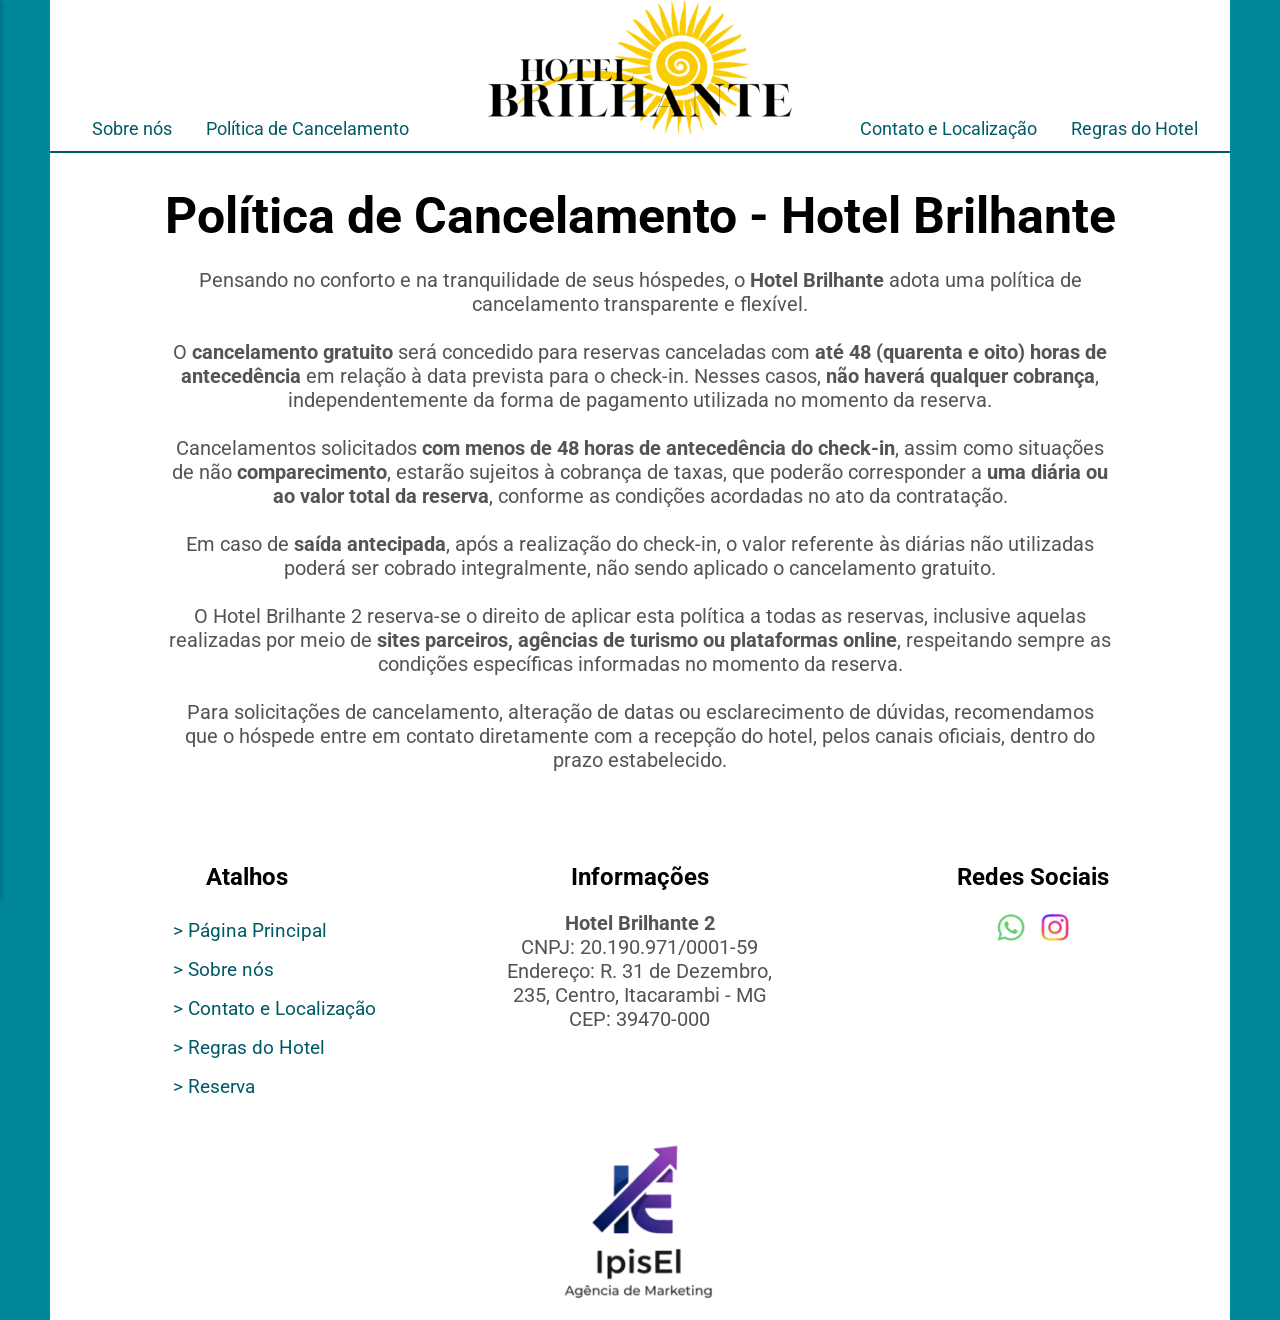
==== cancelamento.html @ 214d7185 "att" ====
<!doctype html>
<html lang="pt-br">
  <head>
    <!--METADADOS DO SITE-->
    <meta charset="UTF-8" />
    <meta http-equiv="X-UA-Compatible" content="IE=edge" />
    <meta name="viewport" content="width=device-width, initial-scale=1.0" />
    <meta name="author" content="Luis Carlos S. S. Junior - IpisEl" />
    <meta
      name="description"
      content="Conheça a política de cancelamento do hotel brilhante 2 em itacarambi minas gerais."
    />
    <meta
      name="keywords"
      content="cancelamento do hotel, política de cancelamento, Hotel Brilhante 2, Itacarambi minas gerais"
    />

    <meta
      property="og:title"
      content="Política de cancelamento do hotel brilhante 2 em itacarambi minas gerais."
    />
    <meta
      property="og:description"
      content="Conforto, ótimo preço e reservas rápidas."
    />
    <meta
      property="og:image"
      content="https://hotelbrilhante.com.br/img/og.jpg"
    />
    <meta property="og:url" content="https://hotelbrilhante.com.br/" />
    <meta property="og:type" content="website" />
    <meta property="og:locale" content="pt_BR" />
    <meta property="og:site_name" content="Hotel Brilhante 2" />

    <!--TÍTULO DO SITE-->
    <title>Hotel Brilhante 2 em Itacarambi MG | Política de Cancelamento</title>

    <!--LINK ICON-->
    <link
      rel="icon"
      href="https://hotelbrilhante.com.br/img/sol.png"
      type="image/png"
    />

    <!--LINK PARA O CSS-->
    <link rel=" stylesheet" href="css/global.css" />
    <link rel=" stylesheet" href="css/responsividade.css" />
  </head>

  <body>
    <nav class="navbar">
      <div class="btn-hamburger">☰</div>
      <div class="navegacao">
        <!--MENU DE NAVEGAÇÃO-->
        <a href="sobre.html">Sobre nós</a>
        <a href="cancelamento.html">Política de Cancelamento</a>
      </div>

      <div class="logo">
        <!--LOGO-->
        <a href="index.html"
          ><img
            src="img/logo.png"
            alt="Logo principal do hotel brilhante 2 em itacarambi minas gerais."
        /></a>
      </div>

      <div class="navegacao">
        <!--MENU DE NAVEGAÇÃO-->
        <a href="contato.html">Contato e Localização</a>
        <a href="regras.html">Regras do Hotel</a>
      </div>

      <div class="menu-mobile">
        <div class="btn-fechar">×</div>

        <a href="index.html">Página Principal</a>
        <a href="sobre.html">Sobre nós</a>
        <a href="contato.html">Contato e Localização</a>
        <a href="regras.html">Regras do Hotel</a>
        <a href="reserva.html">Reserva</a>
      </div>

      <div class="overlay"></div>
    </nav>

    <header class="header">
      <!--POLÍTICA DE CANCELAMENTO-->
      <h1>Política de Cancelamento - Hotel Brilhante</h1>

      <p>
        Pensando no conforto e na tranquilidade de seus hóspedes, o
        <strong>Hotel Brilhante</strong> adota uma política de cancelamento
        transparente e flexível.<br /><br />

        O <strong>cancelamento gratuito</strong> será concedido para reservas
        canceladas com
        <strong>até 48 (quarenta e oito) horas de antecedência</strong> em
        relação à data prevista para o check-in. Nesses casos,
        <strong>não haverá qualquer cobrança</strong>, independentemente da
        forma de pagamento utilizada no momento da reserva.<br /><br />

        Cancelamentos solicitados
        <strong>com menos de 48 horas de antecedência do check-in</strong>,
        assim como situações de não <strong>comparecimento</strong>, estarão
        sujeitos à cobrança de taxas, que poderão corresponder a
        <strong>uma diária ou ao valor total da reserva</strong>, conforme as
        condições acordadas no ato da contratação.<br /><br />

        Em caso de <strong>saída antecipada</strong>, após a realização do
        check-in, o valor referente às diárias não utilizadas poderá ser cobrado
        integralmente, não sendo aplicado o cancelamento gratuito.<br /><br />

        O Hotel Brilhante 2 reserva-se o direito de aplicar esta política a
        todas as reservas, inclusive aquelas realizadas por meio de
        <strong
          >sites parceiros, agências de turismo ou plataformas online</strong
        >, respeitando sempre as condições específicas informadas no momento da
        reserva.<br /><br />

        Para solicitações de cancelamento, alteração de datas ou esclarecimento
        de dúvidas, recomendamos que o hóspede entre em contato diretamente com
        a recepção do hotel, pelos canais oficiais, dentro do prazo
        estabelecido.
      </p>
    </header>

    <footer class="rodape">
      <div class="atalhos">
        <!--LINK RELATIVO(INTERNO)-->
        <h2>Atalhos</h2>
        <a href="index.html">> Página Principal</a>
        <a href="sobre.html">> Sobre nós</a>
        <a href="contato.html">> Contato e Localização</a>
        <a href="regras.html">> Regras do Hotel</a>
        <a href="reserva.html">> Reserva</a>
      </div>

      <div class="informacoes">
        <!--INFORMAÇÕES DO HOTEL-->
        <h2>Informações</h2>
        <p>
          <strong>Hotel Brilhante 2</strong><br />CNPJ: 20.190.971/0001-59
          <br />Endereço: R. 31 de Dezembro,<br />
          235, Centro, Itacarambi - MG<br />
          CEP: 39470-000
        </p>
        <link rel=" stylesheet" href="css/estilo.css" />
      </div>

      <div class="redes">
        <!--REDES SOCIAIS-->
        <h2>Redes Sociais</h2>
        <a
          href="https://wa.me//553836131170?text=Olá, quero fazer uma reserva.
"
          target="_blank"
          ><img
            src="img/whatsappicon.png"
            alt="Entre em contato com o hotel brilhante 2 itacarambi minas gerais pelo WhatsApp"
        /></a>
        <a href="https://www.instagram.com/hotelbrilhante2/" target="_blank"
          ><img
            src="img/instagramicon.png"
            alt="Entre em contato com o hotel brilhante 2 itacarambi minas gerais pelo Instagram"
        /></a>
      </div>

      <div class="ipisel">
        <!--LOGO IPISEL-->
        <img
          src="img/ipisel.png"
          alt="Logo da empresa ipisel que fez o site do hotel brilhante 2 em itacarambi minas gerais."
        />
      </div>
    </footer>

    <script src="js/global.js" defer></script>
  </body>
</html>
---- css/global.css ----
/*FONTE*/
/* roboto-regular - latin */
@font-face {
  font-display: swap; /* Check https://developer.mozilla.org/en-US/docs/Web/CSS/@font-face/font-display for other options. */
  font-family: "Roboto";
  font-style: normal;
  font-weight: 400;
  src: url("../fonts/roboto-v51-latin-regular.woff2") format("woff2"); /* Chrome 36+, Opera 23+, Firefox 39+, Safari 12+, iOS 10+ */
}
/* roboto-700 - latin */
@font-face {
  font-display: swap; /* Check https://developer.mozilla.org/en-US/docs/Web/CSS/@font-face/font-display for other options. */
  font-family: "Roboto";
  font-style: normal;
  font-weight: 700;
  src: url("../fonts/roboto-v51-latin-700.woff2") format("woff2"); /* Chrome 36+, Opera 23+, Firefox 39+, Safari 12+, iOS 10+ */
}

/*GERAL*/
* {
  box-sizing: border-box;
}

/*BODY*/
body {
  margin: 0px;
  font-family: "Roboto", sans-serif;
  border-left: #00879a 300px solid;
  border-right: #00879a 300px solid;
}

/*PARÁGRAFO*/
p {
  color: #545454;
}

img {
  max-width: 100%;
}

/*NAVEGAÇÃO DO TOPO*/
.navbar {
  display: flex;
  flex-flow: row wrap;
  height: auto;
  justify-content: center;
  align-items: end;
  border-bottom: 2px #005a67 solid;
}

/*LOGO DO TOPO*/
.logo {
  flex: 30%;
  text-align: center;
  margin-bottom: 1%;
}

.logo a:hover {
  opacity: 0.5;
}

.logo img {
  width: 90%;
}

/*LINKS DO TOPO*/
.navegacao {
  flex: 30%;
  text-align: center;
  margin-bottom: 1%;
  margin-left: 1%;
  margin-right: 1%;
}

.navegacao a {
  color: #005a67;
  text-decoration: none;
  font-size: 18px;
  padding: 20px 15px;
}

.navegacao a:hover {
  border-top: 2px #facc04 solid;
  color: #005a67;
}

.btn-hamburger {
  font-size: 30px;
  cursor: pointer;
  display: none;
  height: 35px;
  padding-left: 2px;
  padding-right: 2px;
  border-radius: 3px;
  position: relative;
  z-index: 999;
  top: 20px;
  left: 10px;
}

.btn-hamburger:hover {
  opacity: 0.5;
}

.btn-fechar:hover {
  opacity: 0.5;
}

.menu-mobile {
  position: fixed;
  top: 0;
  left: -250px;
  width: 250px;
  height: 100vh;
  background: #ffffff;
  display: flex;
  flex-direction: column;
  gap: 20px;
  padding: 60px 20px;
  transition: 0.3s ease;
  box-shadow: 2px 0 5px rgba(0, 0, 0, 0.2);
  background-color: #005a67;
  z-index: 1000;
}

.menu-mobile a {
  font-size: 18px;
  text-decoration: none;
  color: white;
  height: 20px;
  margin-top: 10%;
}

.menu-mobile a:hover {
  border-top: 2px #facc04 solid;
  color: black;
}

.menu-mobile.ativo {
  left: 0;
}

.btn-fechar {
  font-size: 30px;
  cursor: pointer;
  position: absolute;
  top: 15px;
  right: 15px;
}

.overlay {
  position: fixed;
  top: 0;
  left: 0;
  width: 100vw;
  height: 100vh;
  background: rgba(0, 0, 0, 0.6);
  opacity: 0;
  pointer-events: none;
  transition: 0.3s ease;
  z-index: 900;
}

.overlay.ativo {
  opacity: 1;
  pointer-events: all;
}

/*HEADER GLOBAL (TEXTOS)*/
.header {
  text-align: center;
  margin-bottom: 5%;
}

.header h1 {
  font-size: 50px;
  margin-bottom: 2%;
}

.header p {
  font-size: 20px;
  margin-left: 20%;
  margin-right: 20%;
}

.header h3 {
  font-size: 30px;
}

.header ul {
  display: inline-block;
  width: 550px;
  text-align: left;
  color: gray;
  padding-left: 100px;
  font-size: 20px;
}

/*RODAPÉ*/
.rodape {
  display: flex;
  flex-flow: row wrap;
}

/*ATALHOS DO RODAPÉ*/
.atalhos {
  flex: 30%;
  margin: 1%;
  text-align: center;
}

.atalhos a {
  display: inline-block;
  text-align: left;
  width: 100%;
  padding-left: 30%;
  padding-top: 8px;
  padding-bottom: 8px;
  font-size: 19px;
  text-decoration: none;
  color: #005a67;
}

.atalhos a:hover {
  color: #facc04;
}

/*INFORMAÇÕES DO HOTEL DO RODAPÉ*/
.informacoes {
  flex: 30%;
  margin: 1%;
  text-align: center;
}

.informacoes p {
  font-size: 20px;
}

/*REDES SOCIAS DO RODAPÉ*/
.redes {
  flex: 30%;
  margin: 1%;
  text-align: center;
}

.redes img {
  width: 40px;
}

.redes img:hover {
  opacity: 0.5;
}

/*LOGO DO RODAPÉ*/
.ipisel {
  flex: 100%;
  text-align: center;
}

.ipisel img {
  width: 20%;
}

/*REGRAS*/

.regras {
  text-align: center;
  margin-bottom: 5%;
}

.regras h1 {
  font-size: 50px;
  margin-bottom: 2%;
}

.regras p {
  font-size: 20px;
  margin-left: 20%;
  margin-right: 20%;
}

.regras h2 {
  font-size: 30px;
}
---- css/responsividade.css ----
@media screen and (max-width: 1756px) {
  body {
    border-left: #00879a 200px solid;
    border-right: #00879a 200px solid;
  }

  .card-quarto {
    margin-left: 10%;
    margin-right: 10%;
  }

  .qtd-quarto {
    left: 18%;
  }

  .header p {
    margin-left: 10%;
    margin-right: 10%;
  }

  .botao-reserva {
    right: 9%;
  }

  #total {
    flex: 20%;
  }

  .quarto p {
    margin-left: 0px;
  }
}

@media screen and (max-width: 1556px) {
  body {
    border-left: #00879a 100px solid;
    border-right: #00879a 100px solid;
  }

  .botao-reserva {
    right: 5%;
  }
}

@media screen and (max-width: 1356px) {
  body {
    border-left: #00879a 50px solid;
    border-right: #00879a 50px solid;
  }

  .botao-reserva {
    right: 1%;
  }
}

@media screen and (max-width: 1256px) {
  body {
    border-left: #00879a 20px solid;
    border-right: #00879a 20px solid;
  }

  .grupo-img {
    max-width: 102%;
    left: -1%;
  }

  .cards {
    max-width: 102%;
    left: -1%;
  }

  .contato-local {
    max-width: 102%;
    left: -1%;
  }

  .template {
    max-width: 102%;
    left: -1%;
  }
}

@media screen and (max-width: 1196px) {
  body {
    border-left: none;
    border-right: none;
  }

  .navbar {
    padding-bottom: 30px;
  }

  .logo {
    flex: 20%;
  }

  .grupo-img {
    max-width: 100%;
    left: 0%;
  }

  .imagens img {
    height: 250px;
  }

  .cards {
    max-width: 100%;
    left: 0%;
  }

  .contato-local {
    max-width: 100%;
    left: 0%;
  }

  .template {
    max-width: 100%;
    left: 0%;
  }

  .card-quarto {
    margin-left: 1%;
    margin-right: 1%;
  }

  #preenchimento {
    margin: 0px;
    width: 100%;
  }

  .dados {
    width: 95%;
  }
}

@media screen and (max-width: 1048px) {
  .logo {
    flex: 10%;
  }
}

@media screen and (max-width: 956px) {
  .botao-reserva {
    right: 1%;
  }

  .navegacao {
    display: none;
  }

  .logo {
    flex: 100%;
    margin: 0px;
    position: relative;
  }

  .btn-hamburger {
    display: block;
    position: relative;
    left: -45%;
  }

  .menu-mobile a {
    display: block;
  }

  .logo img {
    width: 50%;
  }
}

@media screen and (max-width: 890px) {
  .header-dados h2 {
    font-size: 30px;
  }

  .header-dados h1 {
    font-size: 50px;
  }

  .header h2 {
    font-size: 30px;
  }

  .header h1 {
    font-size: 50px;
  }

  .imagens {
    flex: 0 0 50%;
    max-width: 50%;
  }

  .imagens img {
    height: 400px;
  }

  .coluna {
    flex: 100%;
    margin: 1% 10% 1% 10%;
  }

  .coluna img {
    height: 500px;
  }

  .atalhos a {
    padding-left: 10%;
  }

  .coluna-esq {
    flex: 100%;
    margin: 5% 10% 5% 10%;
  }

  .coluna-dir {
    flex: 100%;
    margin: 5% 10% 5% 10%;
  }

  .qtd-quarto {
    left: 10%;
  }

  #total {
    margin-right: 5%;
  }

  #name input {
    width: 400px;
  }

  #mail input {
    width: 400px;
  }

  #phone input {
    width: 200px;
  }

  #cp input {
    width: 200px;
  }

  #state input {
    width: 200px;
  }

  #city input {
    width: 200px;
  }

  #road input {
    width: 200px;
  }

  #number input {
    width: 200px;
  }

  #neighborhood input {
    width: 200px;
  }

  #datas {
    flex: 40%;
    margin-left: 5%;
  }

  .ipisel img {
    width: 30%;
  }

  .reserva h2 {
    font-size: 40px;
  }
}

@media screen and (max-width: 726px) {
  .qtd-quarto {
    left: 5%;
  }

  .imagens img {
    height: 300px;
  }

  #datas {
    font-size: 15px;
  }

  #total {
    font-size: 15px;
    margin: 0;
    margin-right: 2%;
  }

  #lista-reservas {
    font-size: 15px;
  }

  #dados-reserva img {
    width: 50px;
  }

  .imagens a {
    font-size: 15px;
  }

  .reserva {
    height: 300px;
  }

  .reserva img {
    right: 0%;
    left: 40%;
  }

  .reserva h2 {
    margin-top: 17%;
    right: 25%;
    width: 100%;
    font-size: 30px;
  }

  .reserva h3 {
    margin-top: 8%;
    right: 20%;
    font-size: 15px;
  }
}

@media screen and (max-width: 678px) {
  .header-dados h1 {
    font-size: 40px;
  }

  .header h1 {
    font-size: 40px;
  }

  .img-quarto {
    flex: 100%;
    border: #00879a 5px solid;
  }

  .img-quarto img {
    width: 100%;
    margin: 5%;
  }

  .quarto {
    flex: 100%;
    border: #00879a 5px solid;
  }

  .qtd-quarto {
    left: 15%;
  }

  .atalhos {
    flex: 100%;
    text-align: left;
  }

  .atalhos h2 {
    padding-left: 10%;
  }

  .redes {
    flex: 100%;
    text-align: left;
    padding-left: 10%;
  }

  .informacoes {
    flex: 100%;
    text-align: left;
    padding-left: 10%;
  }

  #name input {
    width: 300px;
  }

  #mail input {
    width: 300px;
  }

  #birth input {
    width: 180px;
  }

  #phone input {
    width: 300px;
  }

  #cp input {
    width: 300px;
  }

  #state input {
    width: 300px;
  }

  #city input {
    width: 300px;
  }

  #road input {
    width: 300px;
  }

  #number input {
    width: 300px;
  }

  #neighborhood input {
    width: 300px;
  }

  .reserva h2 {
    right: 20%;
  }

  .reserva h3 {
    right: 15%;
  }

  .botao-reserva {
    width: 200px;
    height: 150;
  }

  #botao-click {
    width: 70%;
    height: 80px;
  }

  .botao-reserva h3 {
    font-size: 15px;
  }

  .botao-reserva p {
    font-size: 15px;
  }

  #click {
    left: 60px;
  }
}

@media screen and (max-width: 554px) {
  .qtd-quarto {
    left: 10%;
  }

  .quarto img {
    width: 50px;
  }

  .coluna {
    flex: 100%;
    margin: 1% 5% 1% 5%;
  }

  .coluna-esq {
    flex: 100%;
    margin: 5% 5% 5% 5%;
  }

  .coluna-dir {
    flex: 100%;
    margin: 5% 5% 5% 5%;
  }

  .reserva h2 {
    right: 15%;
  }

  .reserva h3 {
    right: 10%;
  }

  .ipisel img {
    width: 40%;
  }

  #whats {
    width: 90%;
  }

  #site {
    width: 80%;
  }
}

@media screen and (max-width: 490px) {
  .header-dados h1 {
    font-size: 30px;
  }

  .header h1 {
    font-size: 30px;
  }

  .qtd-quarto {
    left: 5%;
  }

  .reserva h2 {
    right: 10%;
  }

  .reserva h3 {
    right: 5%;
    width: 100%;
  }
}

@media screen and (max-width: 449px) {
  .qtd-quarto {
    left: 0%;
    border: #00879a solid 3px;
    width: 90%;
  }

  .quarto {
    padding-bottom: 10px;
  }

  .header h1 {
    font-size: 30px;
    padding-bottom: 30px;
  }

  .header-reserva h2 {
    width: 100%;
  }

  .coluna {
    flex: 100%;
    margin: 1% 2% 1% 2%;
  }

  .coluna img {
    height: 300px;
  }

  .coluna-esq {
    flex: 100%;
    margin: 5% 2% 5% 2%;
  }

  .coluna-dir {
    flex: 100%;
    margin: 5% 2% 5% 2%;
  }

  .coluna-esq h2,
  .coluna-esq p {
    margin-right: 10%;
    margin-left: 10%;
  }

  .coluna-dir h2 {
    width: 100%;
  }

  .quarto h2 {
    width: 60%;
  }

  .imagens img {
    height: 200px;
  }

  .reserva h3 {
    right: 10%;
  }

  .ipisel img {
    width: 40%;
  }

  .regras h2 {
    margin-left: 5%;
    margin-right: 5%;
  }

  .imagens h2 {
    font-size: 20px;
  }
}

@media screen and (max-width: 415px) {
  #lista-reservas {
    font-size: 13px;
  }

  #formulario {
    margin-left: 5%;
  }

  #confirmar-reserva {
    margin-left: 15%;
  }

  .quarto h2 {
    width: 70%;
  }

  .quarto img {
    width: 40px;
  }

  .template h2 {
    font-size: 30px;
  }

  .imagens a {
    font-size: 15px;
  }

  .imagens img {
    height: 180px;
  }

  .quarto img {
    width: 30px;
  }

  .quarto h2 {
    font-size: 25px;
    width: 70%;
  }

  .quarto h3 {
    font-size: 15px;
  }

  .reserva img {
    left: 35%;
  }

  .reserva h2 {
    right: 10%;
    width: 100%;
    margin-left: 0px;
    right: 10%;
    font-size: 25px;
  }

  .reserva h3 {
    right: 0%;
    font-size: 15px;
  }
}

@media screen and (max-width: 370px) {
  .reserva h3 {
    right: 10%;
  }

  #name input {
    width: 200px;
  }

  #mail input {
    width: 200px;
  }

  #cp input {
    width: 200px;
  }

  #phone input {
    width: 200px;
  }

  #state input {
    width: 200px;
  }

  #city input {
    width: 200px;
  }

  #road input {
    width: 200px;
  }

  #number input {
    width: 200px;
  }

  #neighborhood input {
    width: 200px;
  }

  #lista-reservas {
    font-size: 10px;
  }

  #datas {
    font-size: 13px;
  }

  #total {
    font-size: 13px;
  }

  #dados-reserva img {
    width: 30px;
  }

  #whats {
    width: 90%;
  }

  #site {
    width: 80%;
  }

  .reserva h2 {
    right: 5%;
  }

  .reserva h3 {
    right: 0%;
    font-size: 12px;
  }

  .ipisel img {
    width: 50%;
  }
}
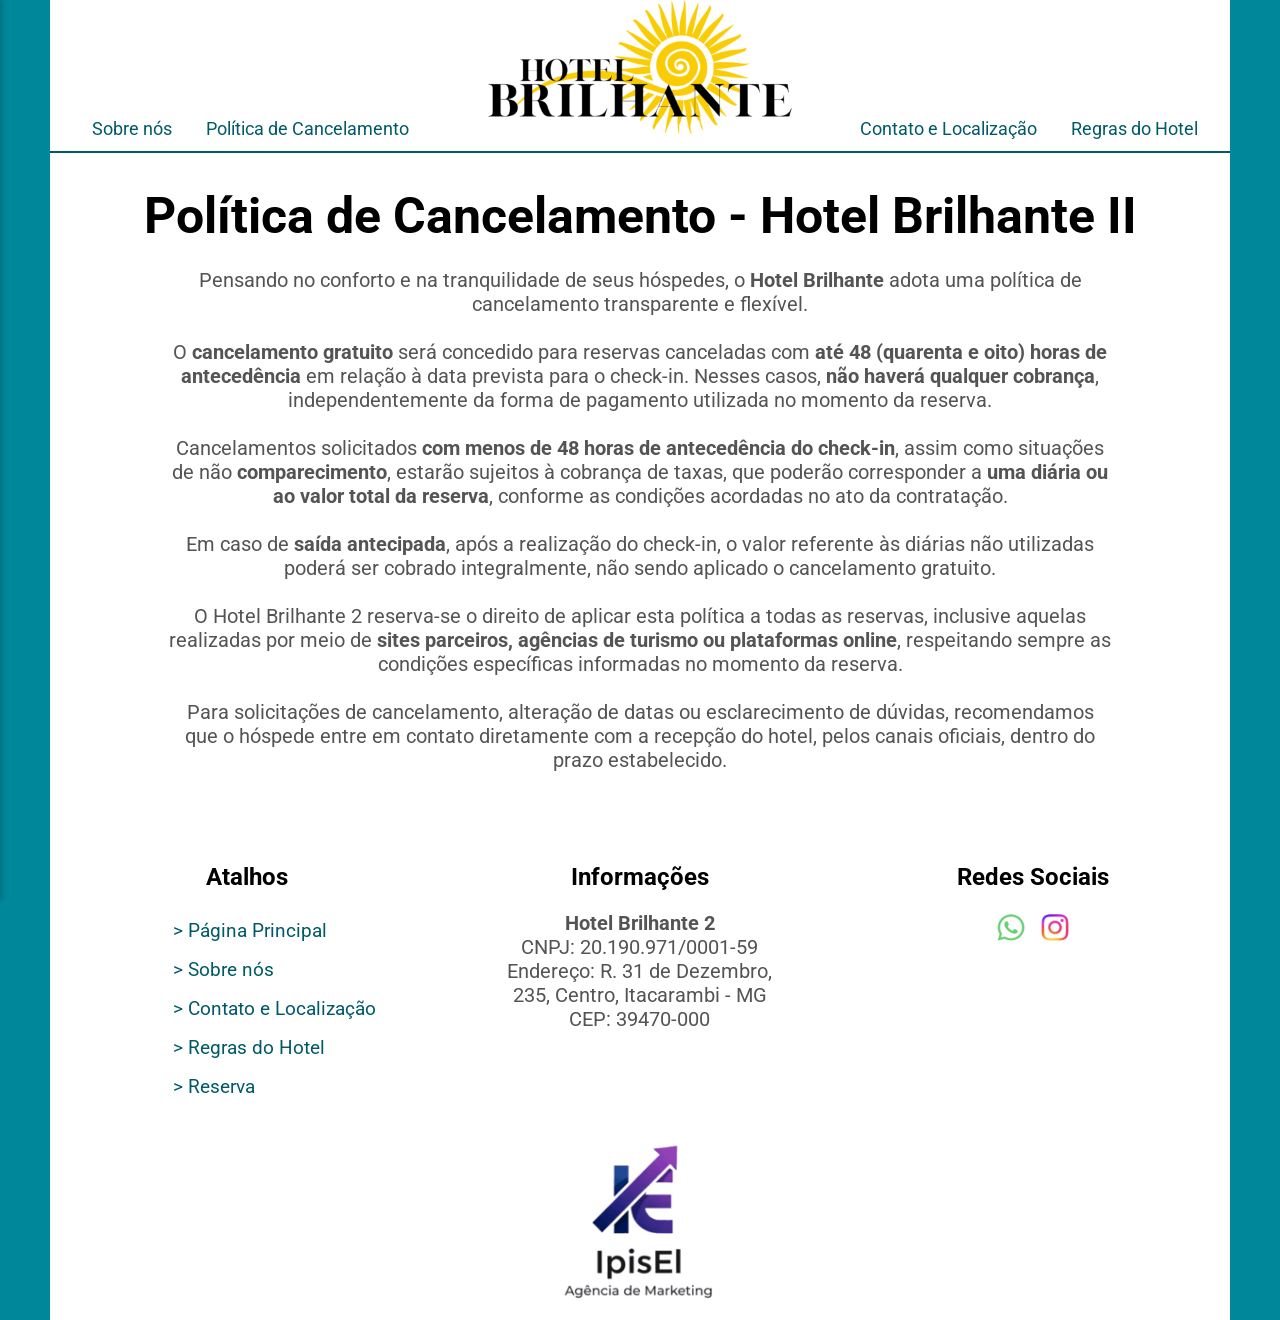
==== commit b3b98c2a: "atualização" ====
--- a/cancelamento.html
+++ b/cancelamento.html
@@ -86,7 +86,7 @@
 
     <header class="header">
       <!--POLÍTICA DE CANCELAMENTO-->
-      <h1>Política de Cancelamento - Hotel Brilhante</h1>
+      <h1>Política de Cancelamento - Hotel Brilhante II</h1>
 
       <p>
         Pensando no conforto e na tranquilidade de seus hóspedes, o
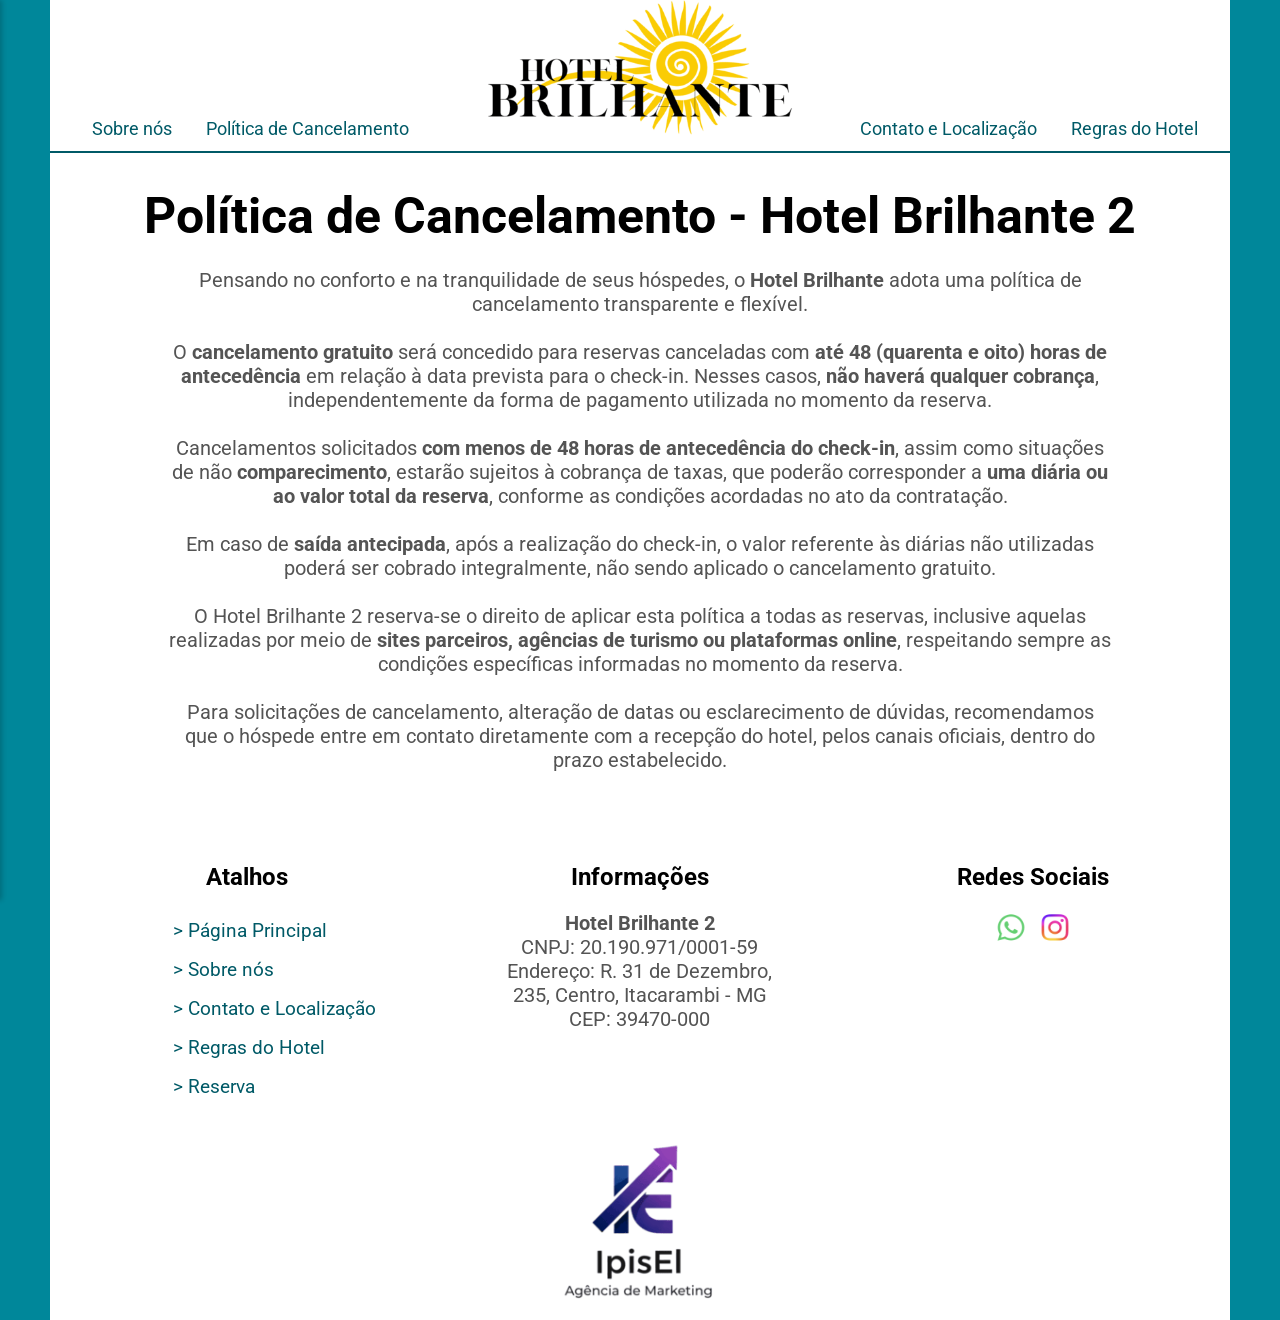
==== commit 16b8c67e: "att" ====
--- a/cancelamento.html
+++ b/cancelamento.html
@@ -86,7 +86,7 @@
 
     <header class="header">
       <!--POLÍTICA DE CANCELAMENTO-->
-      <h1>Política de Cancelamento - Hotel Brilhante II</h1>
+      <h1>Política de Cancelamento - Hotel Brilhante 2</h1>
 
       <p>
         Pensando no conforto e na tranquilidade de seus hóspedes, o
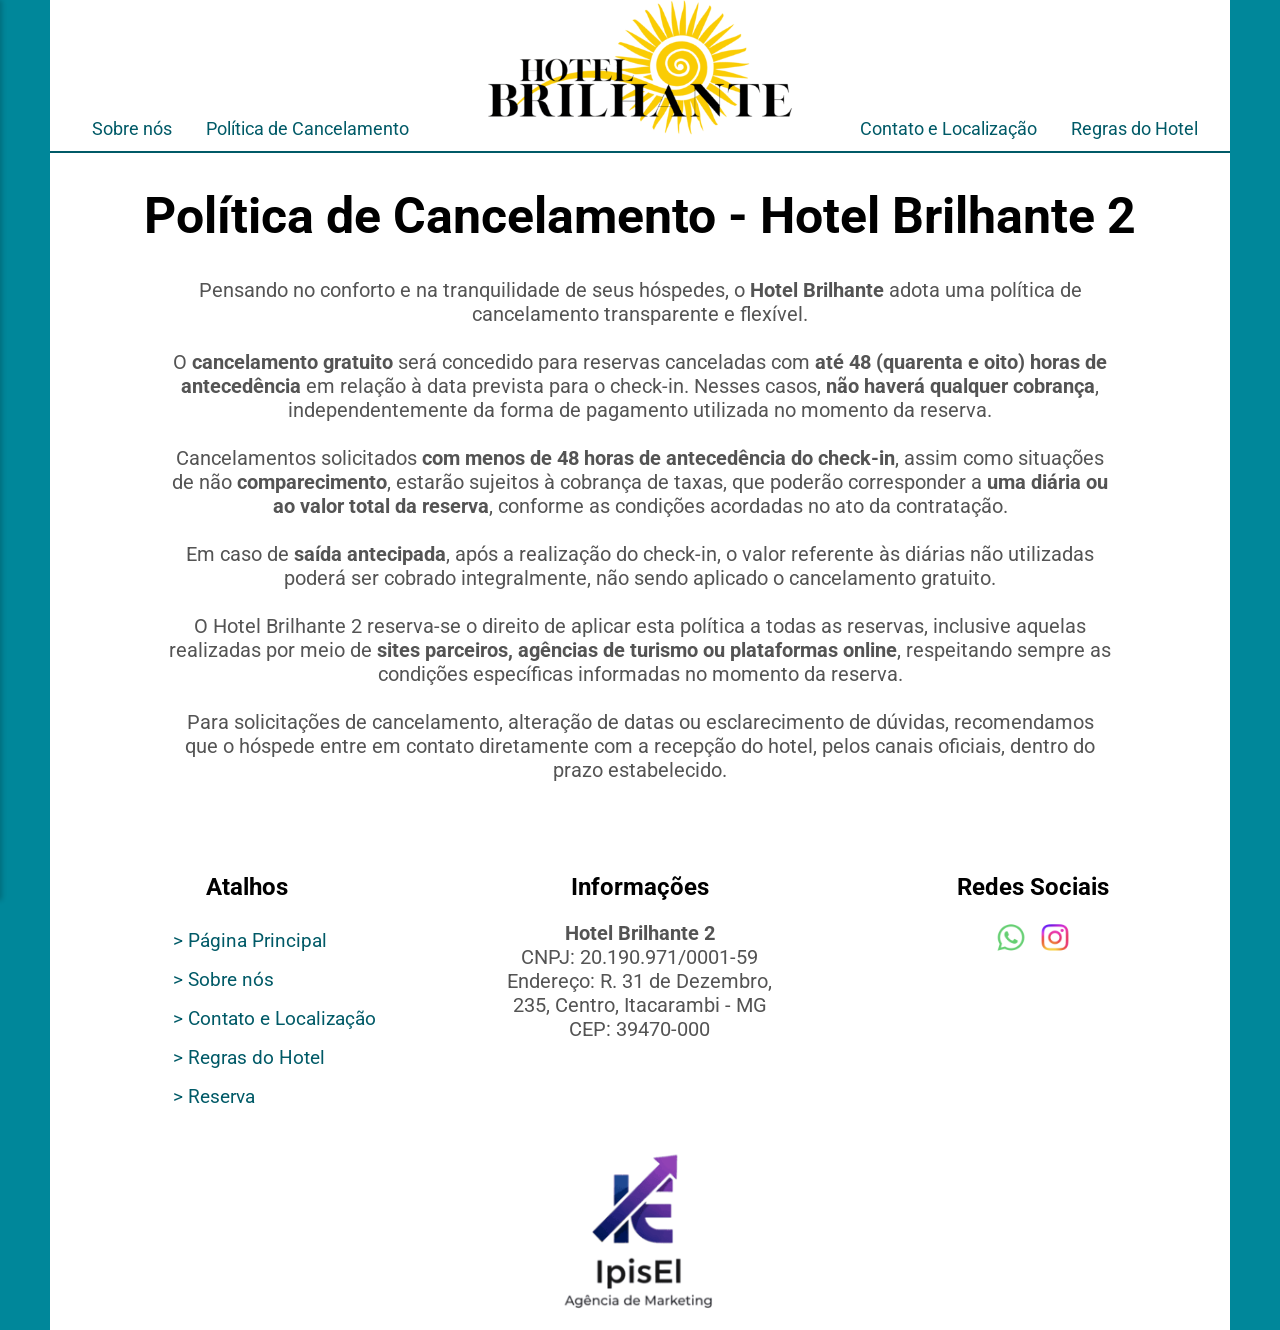
==== commit 0537b24c: "att" ====
--- a/cancelamento.html
+++ b/cancelamento.html
@@ -36,11 +36,7 @@
     <title>Hotel Brilhante 2 em Itacarambi MG | Política de Cancelamento</title>
 
     <!--LINK ICON-->
-    <link
-      rel="icon"
-      href="https://hotelbrilhante.com.br/img/sol.png"
-      type="image/png"
-    />
+    <link rel="icon" type="image/png" href="/img/sol.png" />
 
     <!--LINK PARA O CSS-->
     <link rel=" stylesheet" href="css/global.css" />
--- a/css/global.css
+++ b/css/global.css
@@ -174,7 +174,8 @@
 
 .header h1 {
   font-size: 50px;
-  margin-bottom: 2%;
+  margin-left: 3%;
+  margin-right: 3%;
 }
 
 .header p {
--- a/css/responsividade.css
+++ b/css/responsividade.css
@@ -448,6 +448,11 @@
   #click {
     left: 60px;
   }
+
+  .header ul {
+    max-width: 100%;
+    padding: 50px;
+  }
 }
 
 @media screen and (max-width: 554px) {
@@ -586,6 +591,7 @@
   .regras h2 {
     margin-left: 5%;
     margin-right: 5%;
+    font-size: 20px;
   }
 
   .imagens h2 {
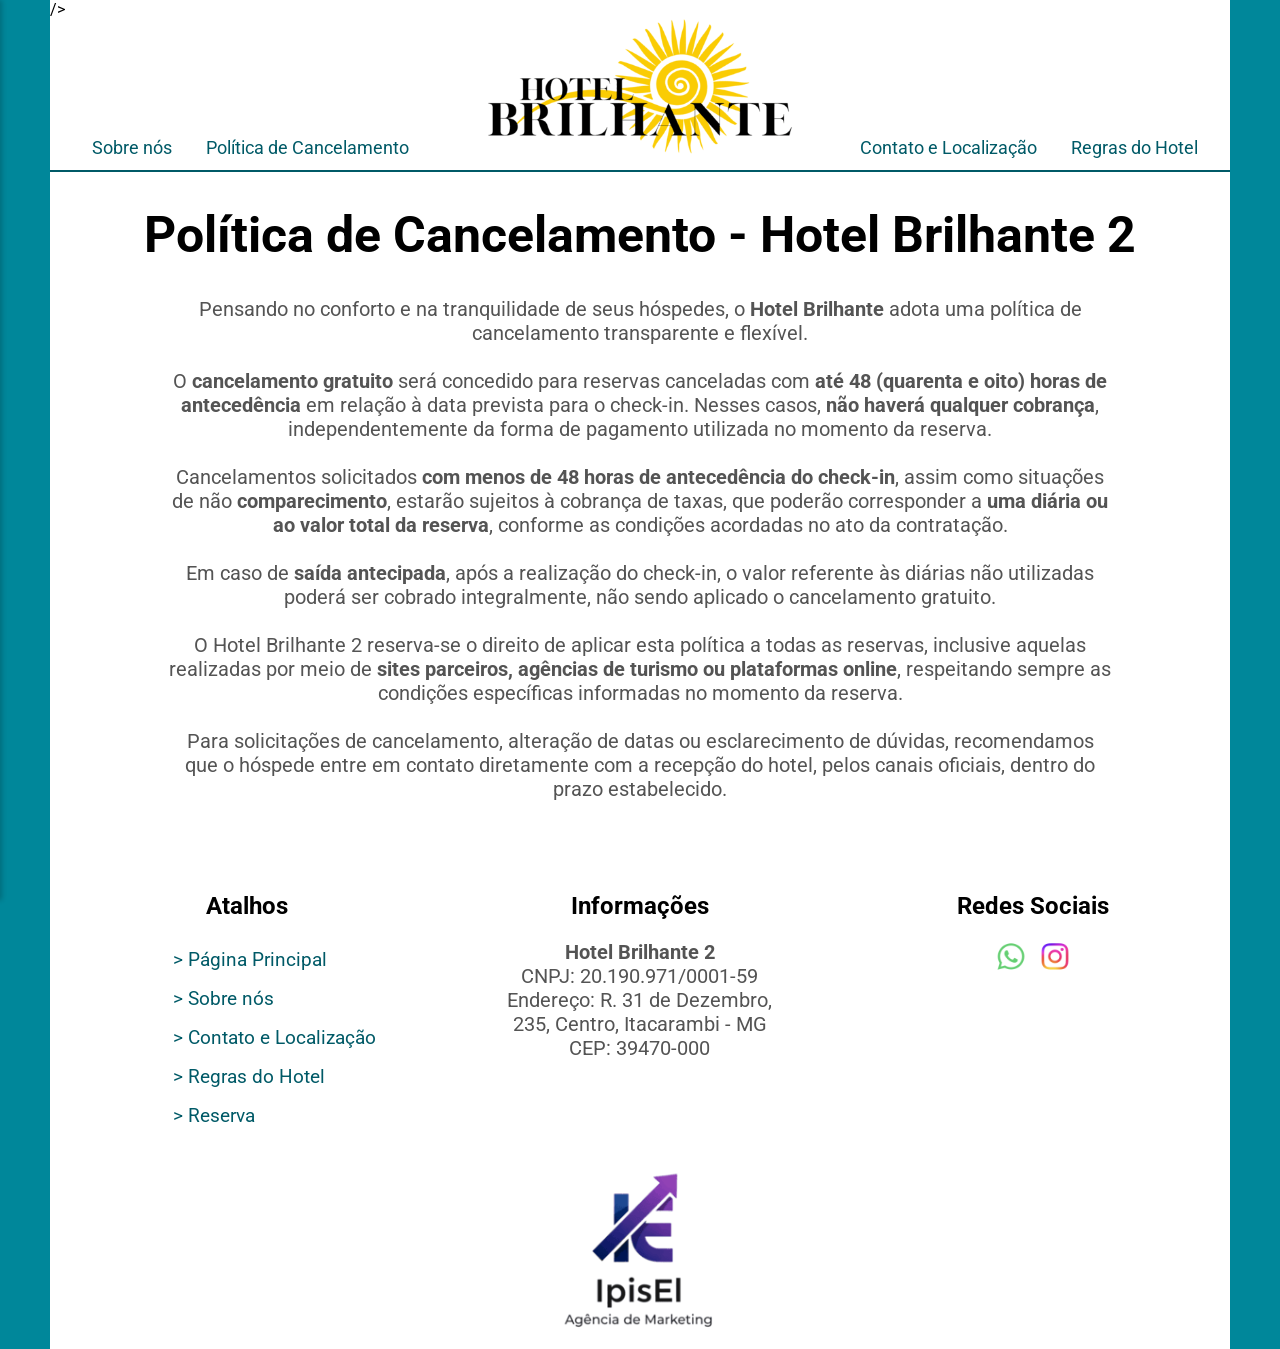
==== commit cf2c6e55: "up" ====
--- a/cancelamento.html
+++ b/cancelamento.html
@@ -23,9 +23,10 @@
       property="og:description"
       content="Conforto, ótimo preço e reservas rápidas."
     />
+    />
     <meta
       property="og:image"
-      content="https://hotelbrilhante.com.br/img/og.jpg"
+      content="https://hotelbrilhante.com.br/img/logo.png"
     />
     <meta property="og:url" content="https://hotelbrilhante.com.br/" />
     <meta property="og:type" content="website" />
@@ -34,6 +35,11 @@
 
     <!--TÍTULO DO SITE-->
     <title>Hotel Brilhante 2 em Itacarambi MG | Política de Cancelamento</title>
+
+    <link
+      rel="canonical"
+      href="https://hotelbrilhante.com.br/cancelamento.html"
+    />
 
     <!--LINK ICON-->
     <link rel="icon" type="image/png" href="/img/sol.png" />
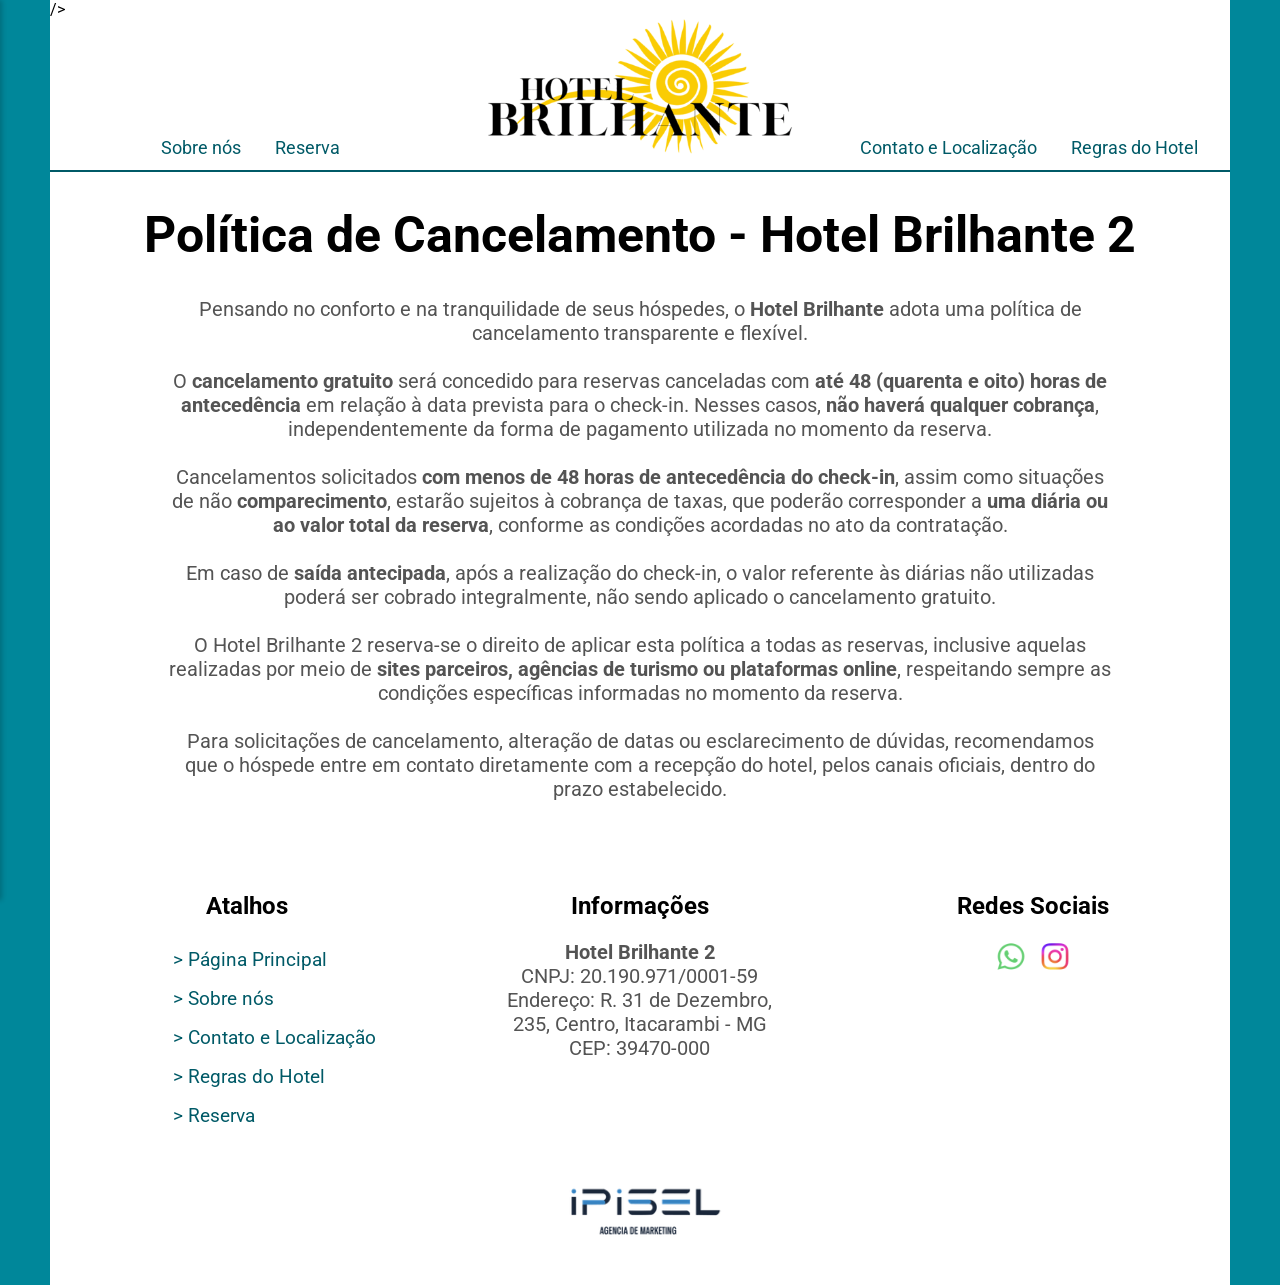
==== commit a8b4bf60: "Adição do motor de reservas" ====
--- a/cancelamento.html
+++ b/cancelamento.html
@@ -55,7 +55,7 @@
       <div class="navegacao">
         <!--MENU DE NAVEGAÇÃO-->
         <a href="sobre.html">Sobre nós</a>
-        <a href="cancelamento.html">Política de Cancelamento</a>
+        <a href="https://book.securebookings.net/roomrate?id=355a2f32-61cd-1791379639-4233-b33c-790edc6fe520&lang=br">Reserva</a>
       </div>
 
       <div class="logo">
@@ -80,7 +80,7 @@
         <a href="sobre.html">Sobre nós</a>
         <a href="contato.html">Contato e Localização</a>
         <a href="regras.html">Regras do Hotel</a>
-        <a href="reserva.html">Reserva</a>
+        <a href="https://book.securebookings.net/roomrate?id=355a2f32-61cd-1791379639-4233-b33c-790edc6fe520&lang=br">Reserva</a>
       </div>
 
       <div class="overlay"></div>
@@ -135,7 +135,7 @@
         <a href="sobre.html">> Sobre nós</a>
         <a href="contato.html">> Contato e Localização</a>
         <a href="regras.html">> Regras do Hotel</a>
-        <a href="reserva.html">> Reserva</a>
+        <a href="https://book.securebookings.net/roomrate?id=355a2f32-61cd-1791379639-4233-b33c-790edc6fe520&lang=br">> Reserva</a>
       </div>
 
       <div class="informacoes">
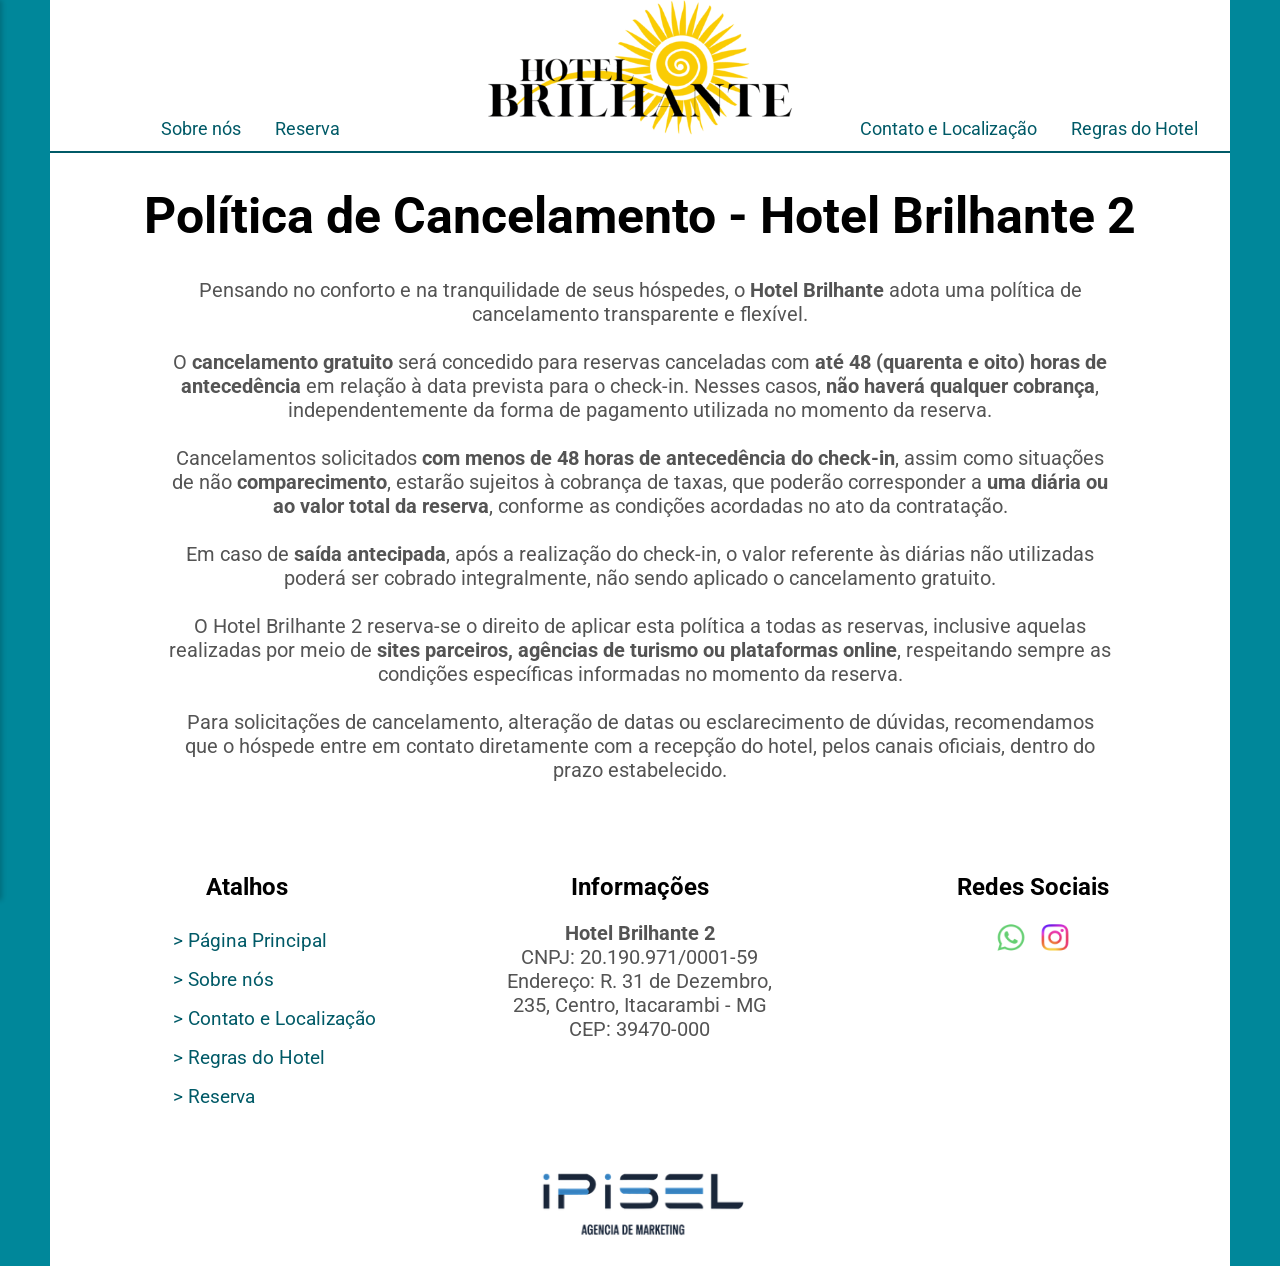
==== commit eb2fe6dd: "correção" ====
--- a/cancelamento.html
+++ b/cancelamento.html
@@ -22,7 +22,6 @@
     <meta
       property="og:description"
       content="Conforto, ótimo preço e reservas rápidas."
-    />
     />
     <meta
       property="og:image"
